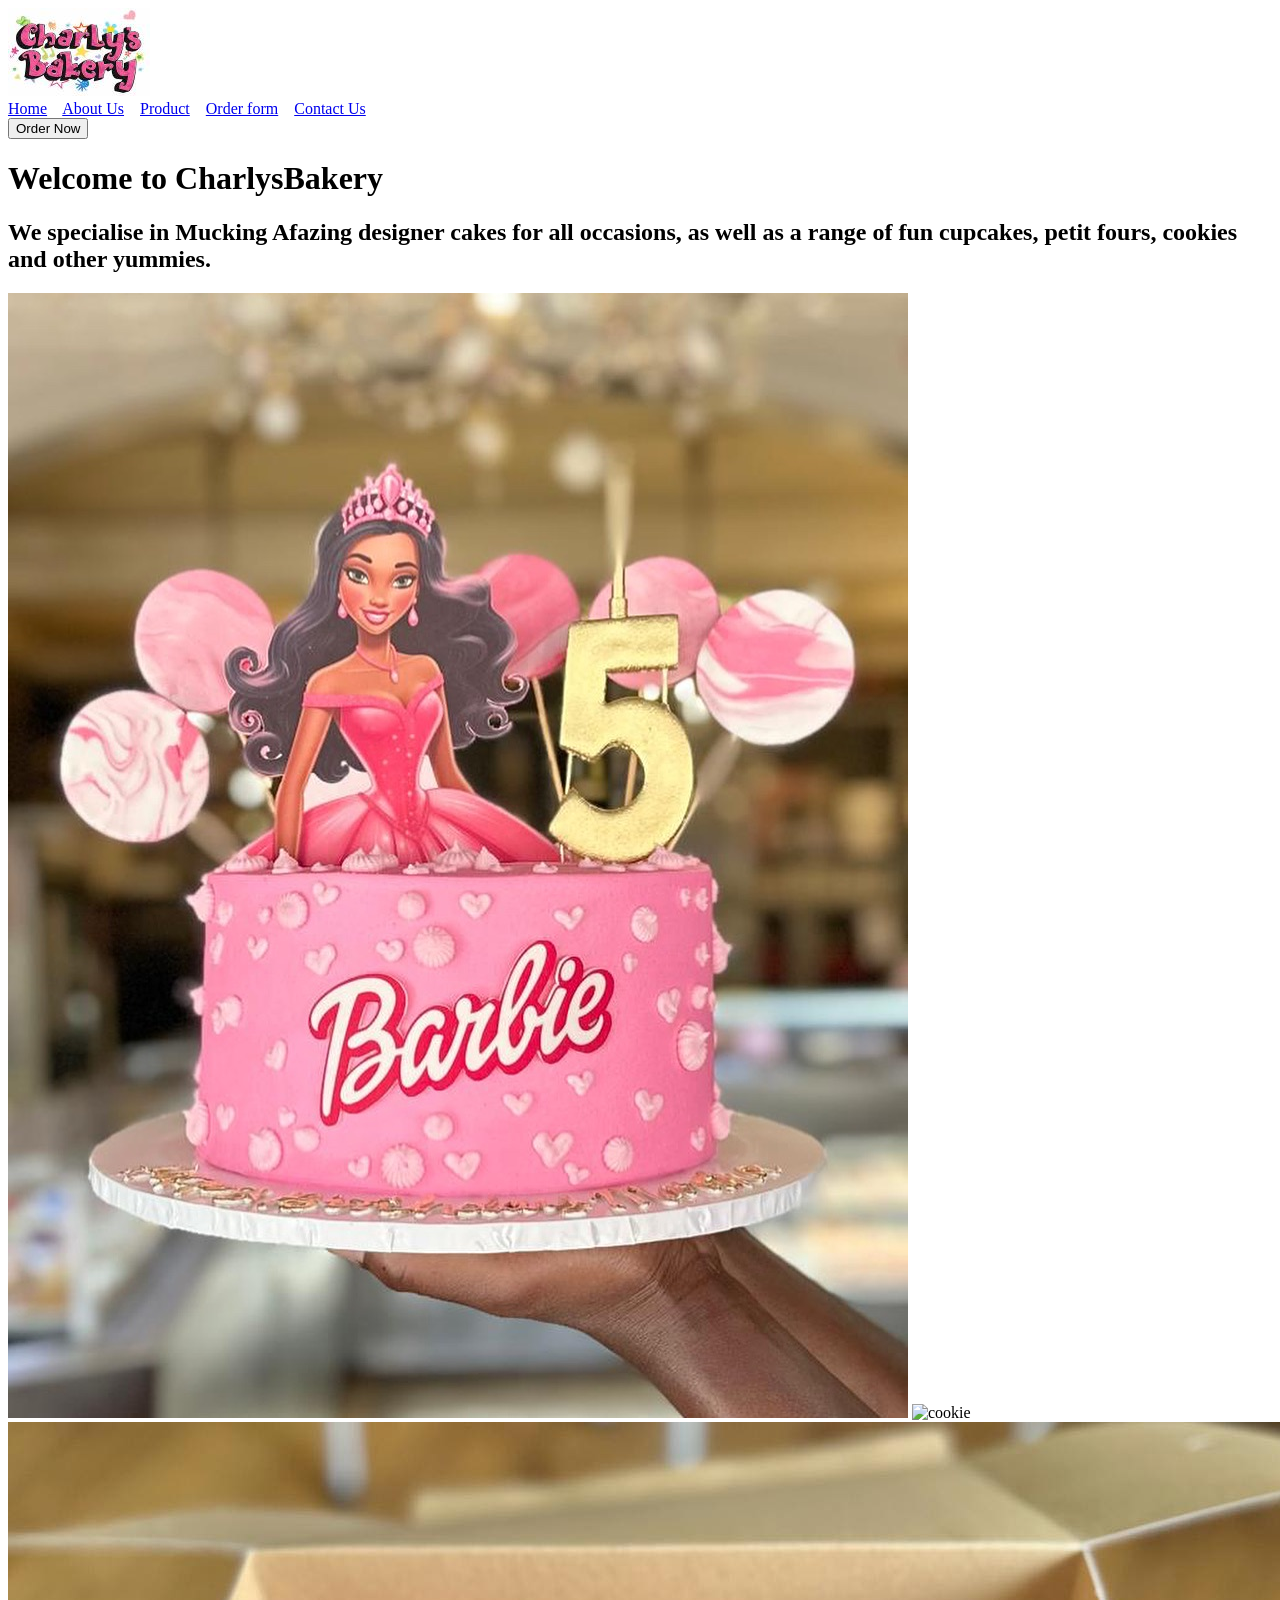
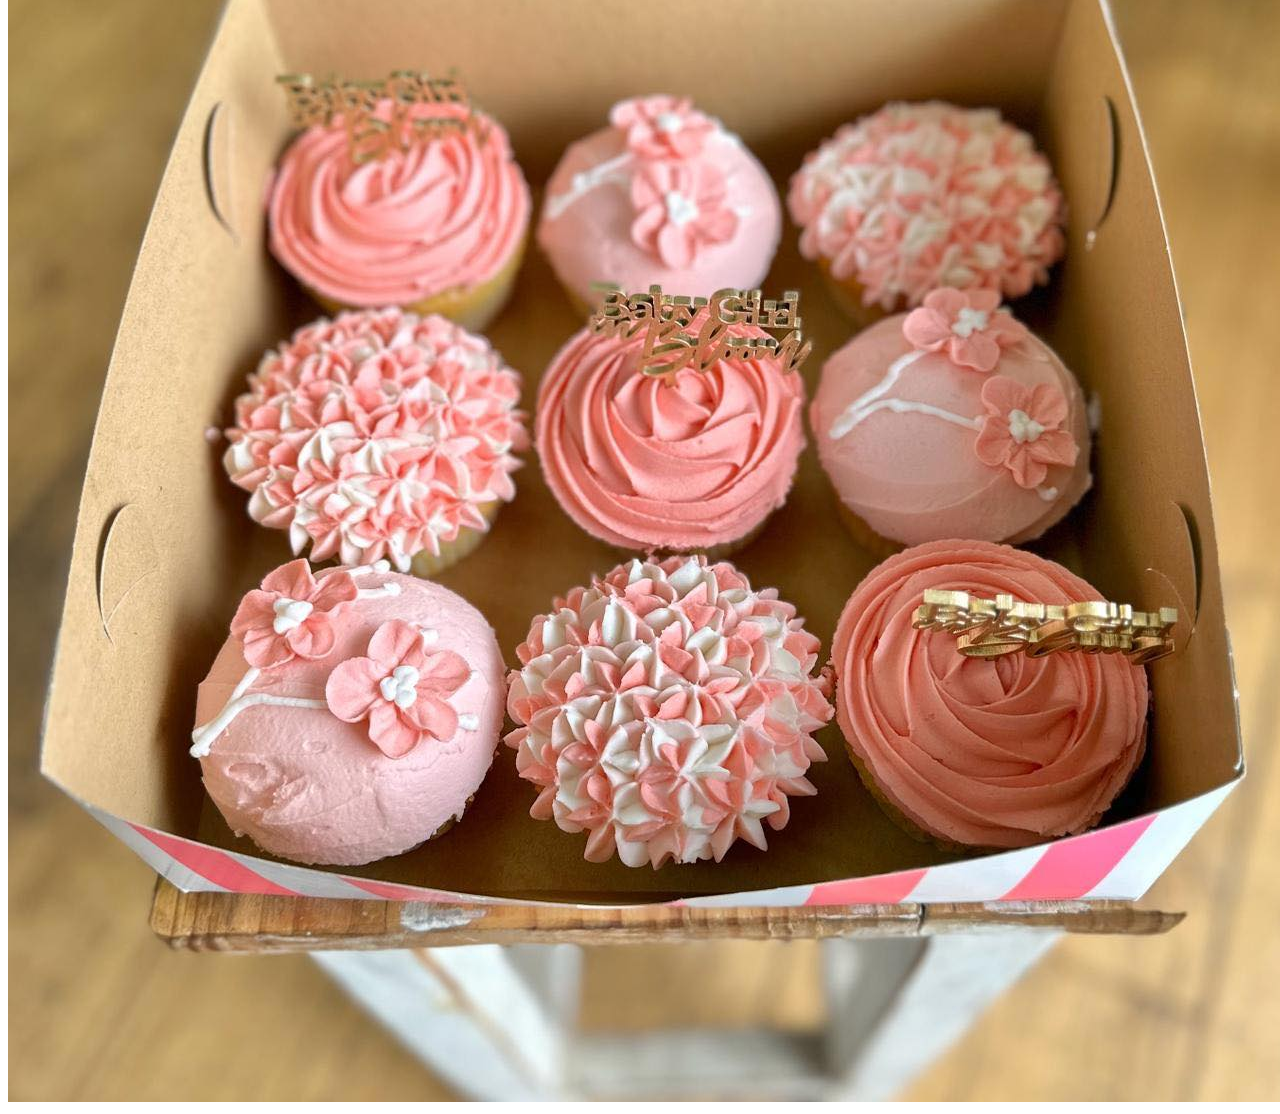
==== RootFolder/html/index.html @ 31908299 "Add files via upload" ====
<!DOCTYPE html>

    <head>
        <meta charset="utf-8">
        <meta http-equiv="X-UA-Compatible" content="IE=edge">
        <title>Home page</title>
       
        <meta name="viewport" content="width=device-width, initial-scale=1">
       
    </head>
    <body>
    <nav>

    <img src="../images/Logo.jpg" alt="Logo">
    <br>
    
        <a href ="index.html">Home</a>&nbsp;&nbsp;&nbsp;
        <a href ="aboutUs.html">About Us</a>&nbsp;&nbsp;&nbsp;
        <a href ="product.html">Product</a>&nbsp;&nbsp;&nbsp;
        <a href ="orderForm.html">Order form</a>&nbsp;&nbsp;&nbsp;
        <a href ="contact.html">Contact Us</a>

    </nav>
        <button type="button">Order Now</button>
        <a href="orderForm.html"></a>
        </a>
        

 
        <h1>Welcome to CharlysBakery</h1>
        <h2>We specialise in Mucking Afazing designer cakes for all occasions, as well as a range of fun cupcakes, petit fours, cookies and other yummies.</h2>
    
       



        <img src ="../Media/Barbiecake.jpg" alt="Barbiecake ">

        <img src ="../Media/StarWars cake.jpg.jpg" alt="cookie">

        <img src ="../Media/StrawberryCookies.jpg" alt="birthdaycake">

        
       
    </body>
</html>
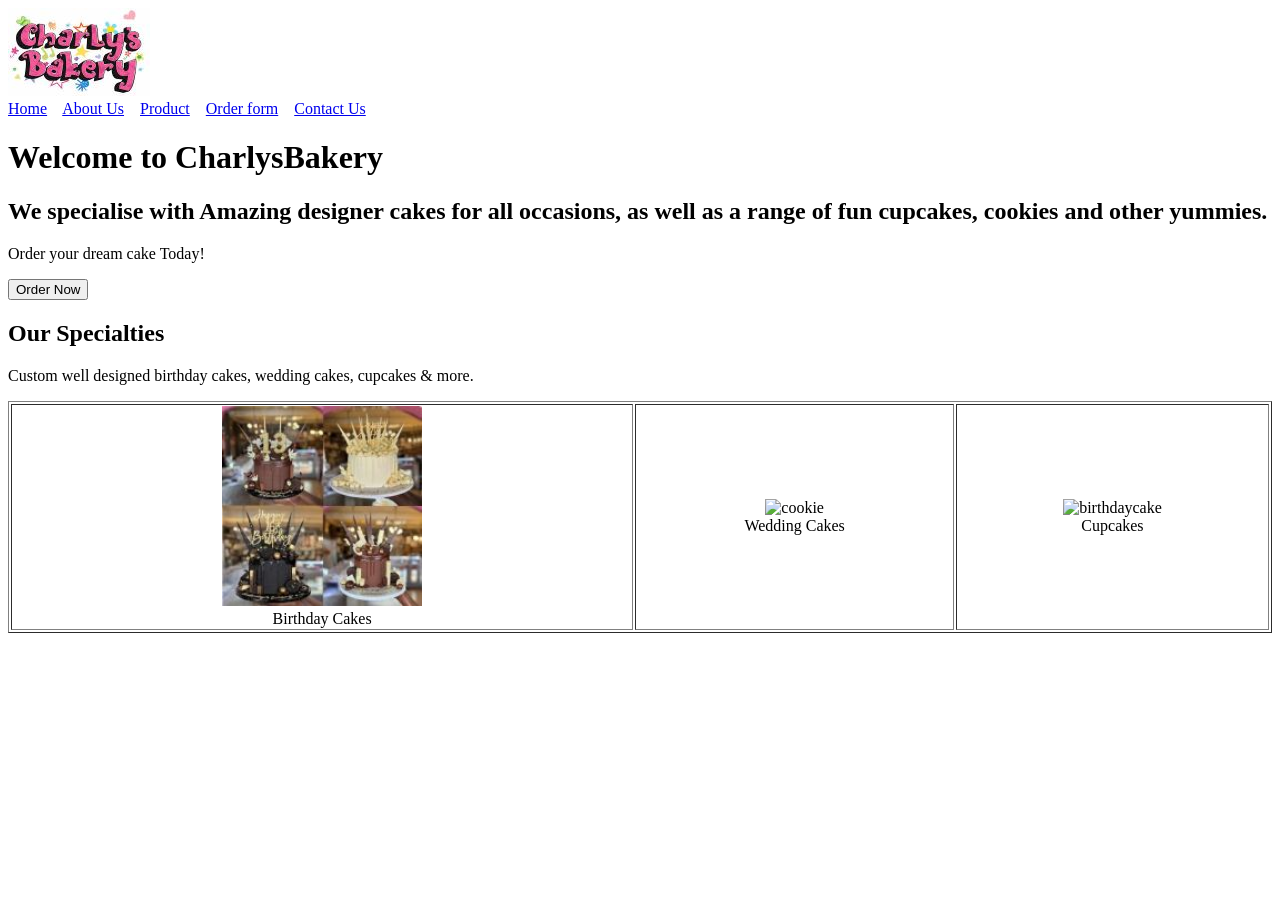
==== commit e4f992bf: "Update index.html" ====
--- a/RootFolder/html/index.html
+++ b/RootFolder/html/index.html
@@ -8,8 +8,10 @@
         <meta name="viewport" content="width=device-width, initial-scale=1">
        
     </head>
+
     <body>
     <nav>
+    <header>
 
     <img src="../images/Logo.jpg" alt="Logo">
     <br>
@@ -21,26 +23,41 @@
         <a href ="contact.html">Contact Us</a>
 
     </nav>
-        <button type="button">Order Now</button>
-        <a href="orderForm.html"></a>
-        </a>
+    </header>
+       
         
 
  
-        <h1>Welcome to CharlysBakery</h1>
-        <h2>We specialise in Mucking Afazing designer cakes for all occasions, as well as a range of fun cupcakes, petit fours, cookies and other yummies.</h2>
-    
-       
+    <h1>Welcome to CharlysBakery</h1>
+    <h2>We specialise with Amazing designer cakes for all occasions, as well as a range of fun cupcakes, cookies and other yummies.</h2>
+     <p>Order your dream cake Today!</p>
+    <button type="button">Order Now</button>
+    <a href="orderForm.html"></a>
+    </a>
 
 
-
-        <img src ="../Media/Barbiecake.jpg" alt="Barbiecake ">
-
-        <img src ="../Media/StarWars cake.jpg.jpg" alt="cookie">
-
-        <img src ="../Media/StrawberryCookies.jpg" alt="birthdaycake">
-
-        
+<section>
+  <h2>Our Specialties</h2>
+  <p>Custom well designed birthday cakes, wedding cakes, cupcakes & more.</p>
+</section>
+  
+ <table border="1" width="100%">
+  <tr>
+    <td align="center">
+      <img src ="../Media/Chocolate cake2.jpg" alt="Celebration Cake"width="200"><br>
+      Birthday Cakes
+    </td>
+    <td align="center">
+      <img src ="../Media/StrawberryCookies2.jpg" alt="cookie" width="200"><br>
+      Wedding Cakes
+    </td>
+    <td align="center">
+    <img src ="../Media/Barbiecake3.jpg" alt="birthdaycake"
+ width="200"><br>
+      Cupcakes
+    </td>
+  </tr>
+</table>
        
     </body>
-</html>+</html>
